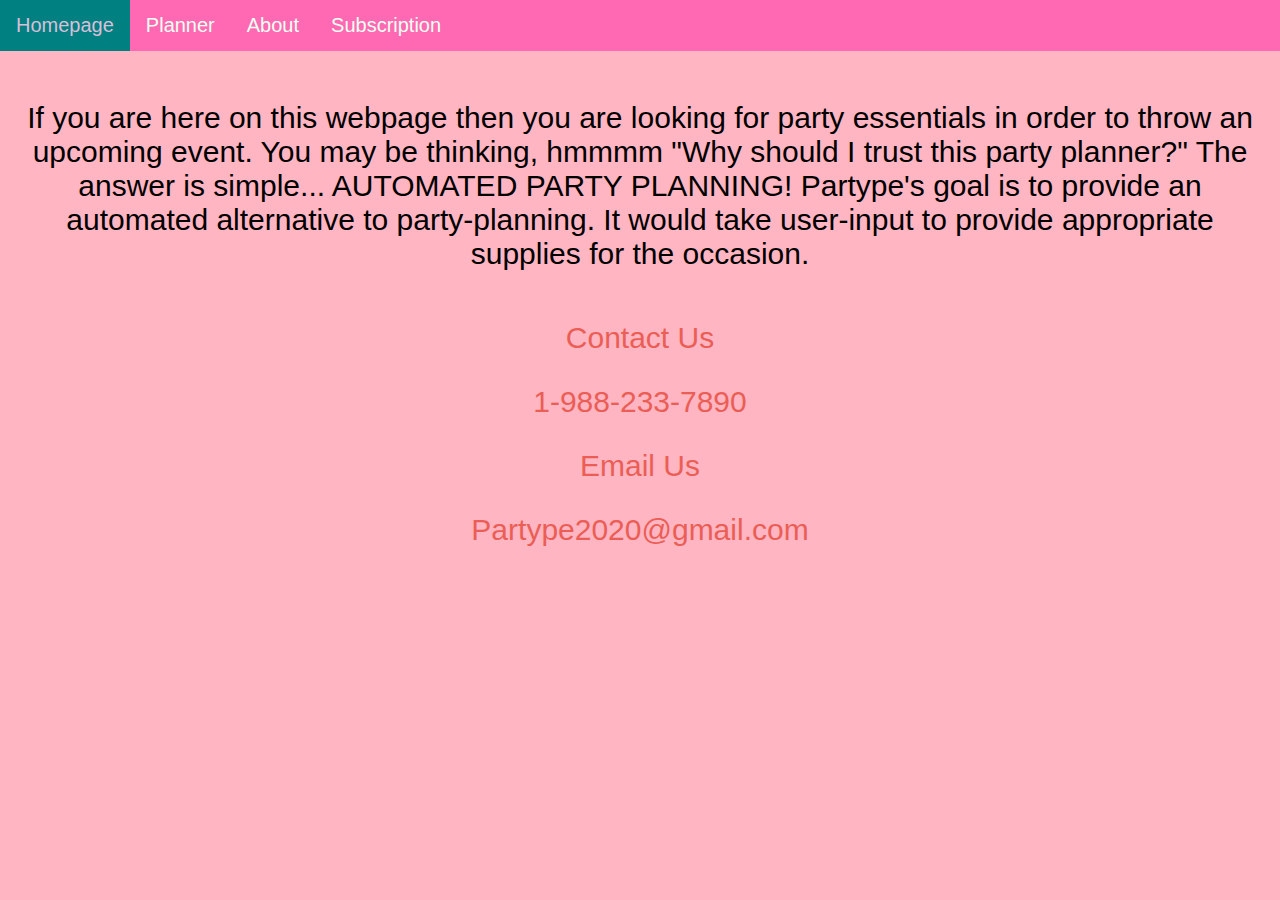
==== about.html @ b92e6324 "stom" ====
<!DOCTYPE html>
<html lang="en">
<head>
    <meta charset="UTF-8">
    <meta name="viewport" content="width=device-width, initial-scale=1.0">
    <link rel="stylesheet" href="style.css">
    <title>About</title>

    <script src="https://apis.google.com/js/platform.js" async defer></script>
    <script src = "script.js" defer></script>

    <div class="nav">
        <a href="index.html">Homepage</a>
        <a href="parties.html">Planner</a>
        <a href="about.html">About</a>
        <a href="sub.html">Subscription</a>
    </div>

 <p class = abtSection>If you are here on this webpage then you are looking for party essentials in order to throw an upcoming event. You may be thinking, hmmmm "Why should I trust this party planner?" The answer is simple... AUTOMATED PARTY PLANNING! Partype's goal is to provide an automated alternative to party-planning. It would take user-input to provide appropriate supplies for the occasion. </p>
 <p class = contact> Contact Us
 <p class = number> 1-988-233-7890
 <p class = email> Email Us
 <p class = emails> Partype2020@gmail.com
        
  </div>  
</head>
<body>
</body>
    
</html>
---- style.css ----
body{
    margin:0px;
    background-color:#FFB5C2;
    font-family: 'Hind', sans-serif;
}

#partype{
    margin:auto;
    margin-bottom: 5px;
    width: 200px;
}

#sock{
    text-decoration: overline;
}

span{
    text-decoration: underline;
}

#banner{
    display: block;
    margin-left: auto;
    margin-right: auto;
    width: 2900px;
    height: 700px;
    margin-top: 30px;
}

h1{
    font-size: medium;
}


p {
    
    font-size: 30px;
    text-align: center;
    color: #EB5E55;
    
}

@media(max-width: 3100px) {
    #banner{
        display: block;
        margin-left: auto;
        margin-right: auto;
        width:75%;
        height:auto;
        align-items: center;
    }
}
.startBtn{
    font-size: medium;
    width: 25%;   
    text-align: center;
}
}
@media (max-width: 3100px){
    #banner {
        display: block;
        margin-left: auto;
        margin-right: auto;
        width: 75%;
        height: auto;
        align-items: center;
    }
}
#banner {
    display: block;
    margin-left: auto;
    margin-right: auto;
    width: 75%;
    height: auto;
    margin-top: 30px;
}
p {
    font-size: 30px;
    text-align: center;
    color: rgb(235, 94, 85);
    display: block;
    margin-block-start: 1em;
    margin-block-end: 1em;
    margin-inline-start: 0px;
    margin-inline-end: 0px;
}
#sock {
    text-decoration: overline;
}
span {
    text-decoration: underline;
}
.startBtn {
/* >>>>>>> d2778623ef74de098547a1889145f407ead4fac2 */
    display: block;
    margin-left: auto;
    margin-right: auto;
    margin-bottom: 30px;
    color:black;
    width: 25%;   
    text-align: center;
    text-decoration: none;
    

    border-radius: 10px;
    border-style: groove;
    border-color: #3A506B;
    background-color: #D9D0DE;
    font-size: 24px;
    padding: 10px;
    padding-left:5px;
    padding-right:5px;
}

.startBtn:hover{
    background-color: #44355B;
    color: white;
    border-color: #95190C ;
    cursor:pointer;

    transition: ease-in;
    transition-duration: 0.5s;
}

.nav {
    background-color: hotpink;
    overflow: hidden;
    width: 100%;
    /* position: fixed; */
}

.nav a {
    float: left;
    color: honeydew;
    text-align: center;
    padding: 14px 16px;
    text-decoration: none;
    font-size: 20px;
}

.nav a:hover {
    background-color: teal;
    color: thistle;
    transition: ease-in;
    transition-duration: 0.5s;
}

.party {
    text-align: center;
    font-size: 80px;
}

@media (max-width: 400px){
    .nav a{
        font-size:15px;
    }
    .startBtn{
        width:50%;
    }
    #partype{
        width:40%;
    }
    .party{
        font-size:40px;
    }
}

.return{
    border: white solid;
    border-radius: 10px;
    border-style: groove;
    background: hotpink;
}

#glass {
    width: 400px;
}

#aisle {
    width: 400px;
}

#sign {
    width: 400px;
} 

#sub {
    font-size: x-large;
}

#fun {
    align-items: center;
}

#wedCake{
    width:300px;
    height: 400px;
    margin-left: 50px;
    float:right;
    top:10px;
    margin-right: 30px;
}

#cake{
    width:400px;
    height:400px;
    float:right;
    top:10px;
}

#present{
    width:400px;
    margin-top:20px;
    float:right;
    top:10px;
}

* {box-sizing: border-box}


.container {
  padding: 16px;
}


input[type=text], input[type=password] {
  width: 100%;
  padding: 15px;
  margin: 5px 0 22px 0;
  display: inline-block;
  border: none;
  background: #f1f1f1;
}

input[type=text]:focus, input[type=password]:focus {
  background-color: #ddd;
  outline: none;
}


hr {
  border: 1px solid #f1f1f1;
  margin-bottom: 25px;
}


.registerbtn {
  background-color: #4CAF50;
  color: white;
  padding: 16px 20px;
  margin: 8px 0;
  border: none;
  cursor: pointer;
  width: 100%;
  opacity: 0.9;
}

.registerbtn:hover {
  opacity:1;
}

a {
  color: dodgerblue;
}
.signin {
  background-color: #f1f1f1;
  text-align: center;
}

.parties-container {
    display: flex;
    width: 100%;
    justify-content: center;
    flex-wrap: wrap;
}

.parties-container img {
    padding: 20px;
    border-radius: 30px;
    max-width: 400px;
    transition: opacity .5s;

}

.parties-container img:hover {
    opacity: .8;
}

#dance {
    height:275px;
}


a {
    text-decoration: none;
    
}


.abtSection{
    padding: 20px;
    color:black;
}

#myInput {
    background-image: url('/css/searchicon.png'); 
    background-position: 10px 12px; /* Position the search icon */
    background-repeat: no-repeat; /* Do not repeat the icon image */
    width: 100%; /* Full-width */
    font-size: 16px; /* Increase font-size */
    padding: 12px 20px 12px 40px; /* Add some padding */
    border: 1px solid #ddd; /* Add a grey border */
    margin-bottom: 12px; /* Add some space below the input */
  }
  
  #myUL {
    list-style-type: none;
    padding: 0;
    margin: 0;
  }
  
  #myUL li a {
    border: 1px solid #ddd; 
    margin-top: -1px; 
    background-color: #f6f6f6;
    padding: 12px; 
    text-decoration: none;
    font-size: 18px; 
    color: black; 
    display: block; 
  }
  
  #myUL li a:hover:not(.header) {
    background-color: #eee;
  }
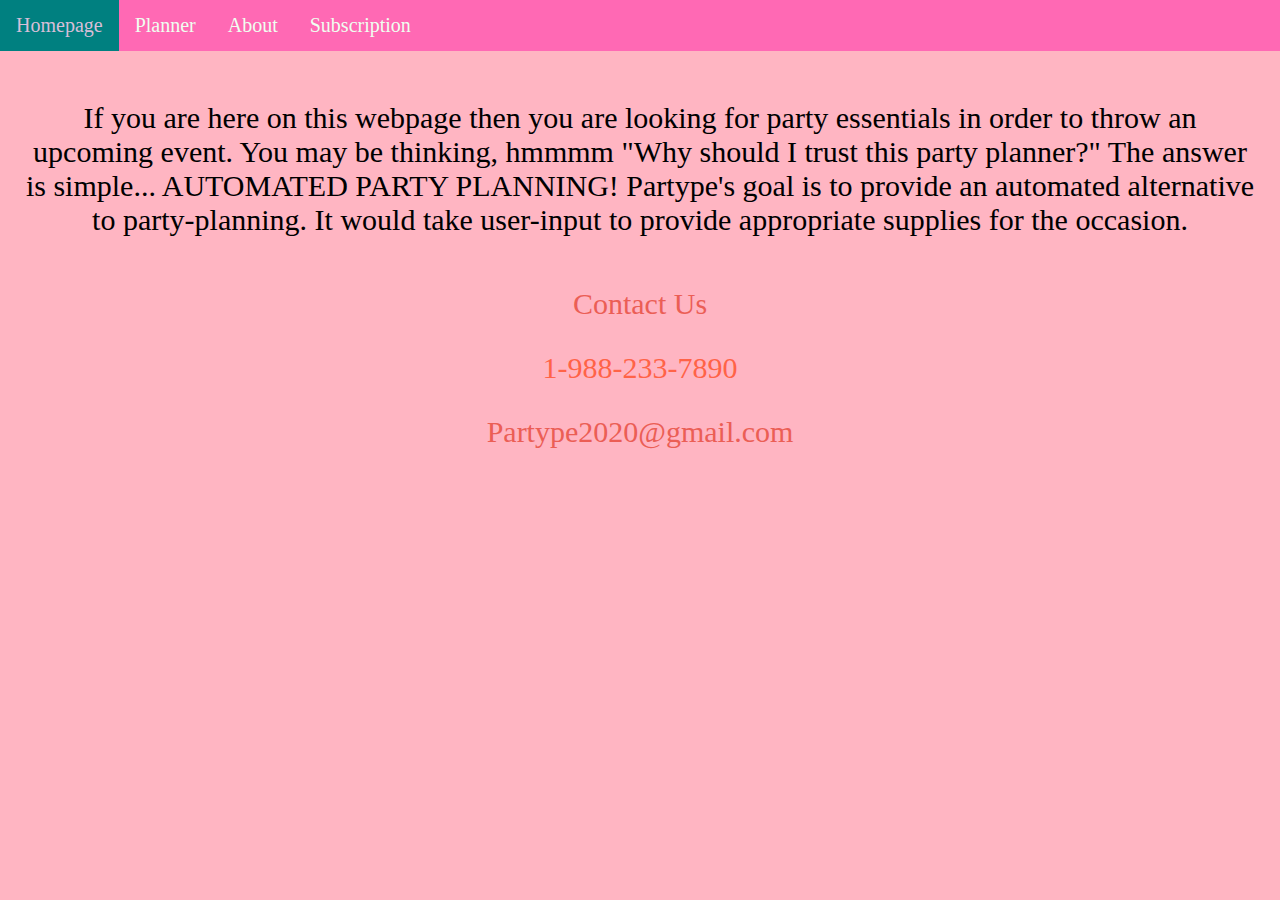
==== commit a013cd60: "storm" ====
--- a/about.html
+++ b/about.html
@@ -19,7 +19,6 @@
  <p class = abtSection>If you are here on this webpage then you are looking for party essentials in order to throw an upcoming event. You may be thinking, hmmmm "Why should I trust this party planner?" The answer is simple... AUTOMATED PARTY PLANNING! Partype's goal is to provide an automated alternative to party-planning. It would take user-input to provide appropriate supplies for the occasion. </p>
  <p class = contact> Contact Us
  <p class = number> 1-988-233-7890
- <p class = email> Email Us
  <p class = emails> Partype2020@gmail.com
         
   </div>  
--- a/style.css
+++ b/style.css
@@ -1,7 +1,11 @@
-body{
+body, head{
     margin:0px;
     background-color:#FFB5C2;
-    font-family: 'Hind', sans-serif;
+    font-family: 'Fredoka One', cursive;
+}
+
+.text{
+    padding: 30px;
 }
 
 #partype{
@@ -126,8 +130,10 @@
     background-color: hotpink;
     overflow: hidden;
     width: 100%;
+    
     /* position: fixed; */
 }
+
 
 .nav a {
     float: left;
@@ -135,7 +141,9 @@
     text-align: center;
     padding: 14px 16px;
     text-decoration: none;
+    font-family: 'Fredoka One', cursive;
     font-size: 20px;
+    
 }
 
 .nav a:hover {
@@ -150,9 +158,13 @@
     font-size: 80px;
 }
 
-@media (max-width: 400px){
+@media (max-width: 500px){
     .nav a{
         font-size:15px;
+        width: 100%;
+    }
+    .nav{
+        width: 100%;
     }
     .startBtn{
         width:50%;
@@ -162,6 +174,13 @@
     }
     .party{
         font-size:40px;
+    }
+    
+}
+
+@media(min-width:400px){
+    .search{
+        width: 100%;
     }
 }
 
@@ -193,9 +212,8 @@
 }
 
 #wedCake{
-    width:300px;
+    width:320px;
     height: 400px;
-    margin-left: 50px;
     float:right;
     top:10px;
     margin-right: 30px;
@@ -332,4 +350,20 @@
   
   #myUL li a:hover:not(.header) {
     background-color: #eee;
-  }+  }
+
+  .wedding-container img{
+    padding: 20px;
+    border-radius: 30px;
+    max-width: 400px;
+    transition: opacity .5s;
+
+  }
+
+  .wedding-container img:hover {
+    opacity: .8;
+}
+
+.number{
+    color: tomato;
+}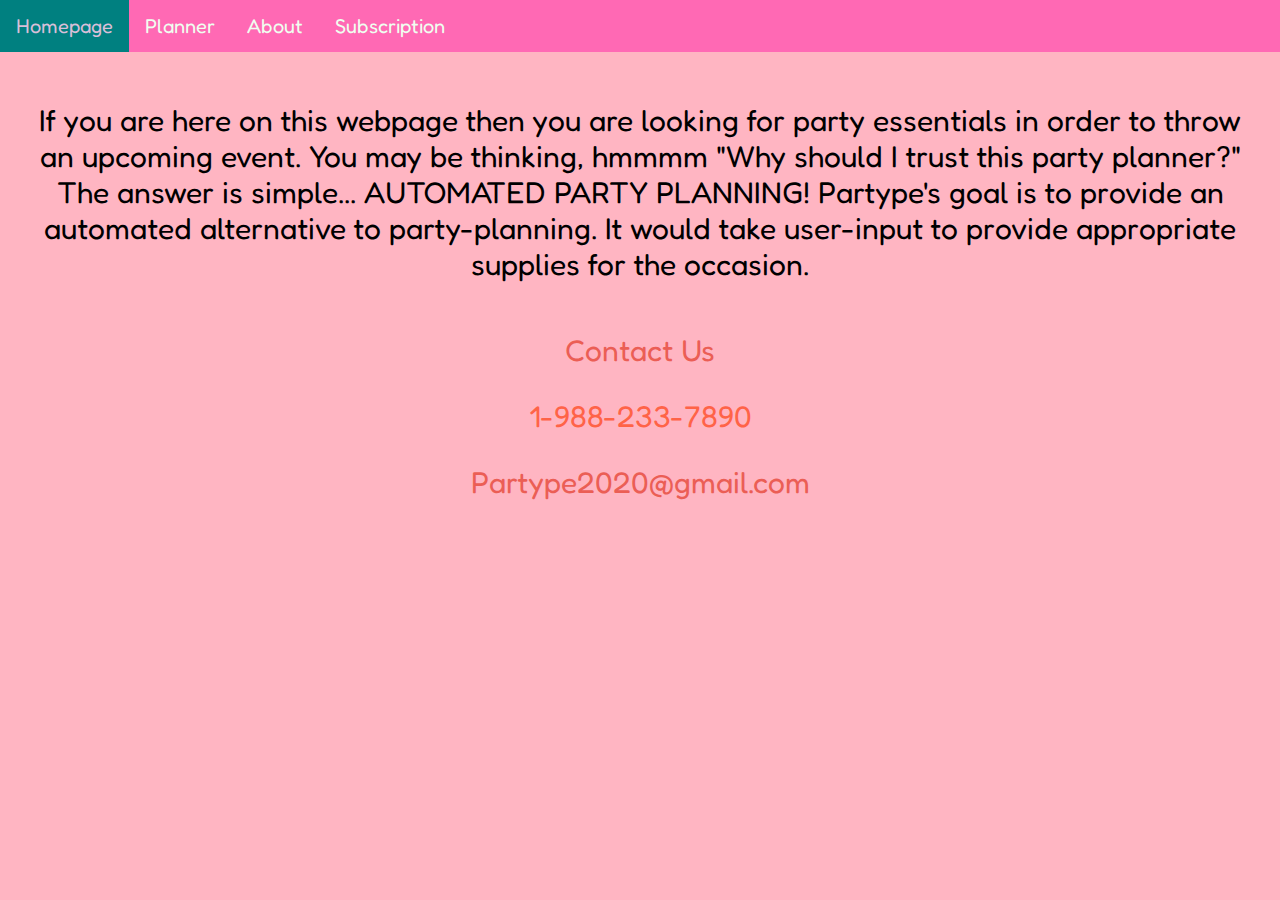
==== commit 118117d2: "storm" ====
--- a/about.html
+++ b/about.html
@@ -4,6 +4,8 @@
     <meta charset="UTF-8">
     <meta name="viewport" content="width=device-width, initial-scale=1.0">
     <link rel="stylesheet" href="style.css">
+    <link href="https://fonts.googleapis.com/css2?family=Fredoka+One&display=swap" rel="stylesheet">    <!-- <link href="https://fonts.googleapis.com/css2?family=Hind&display=swap" rel="stylesheet"> -->
+
     <title>About</title>
 
     <script src="https://apis.google.com/js/platform.js" async defer></script>
--- a/style.css
+++ b/style.css
@@ -238,6 +238,11 @@
 
 .container {
   padding: 16px;
+
+}
+
+.form{
+    text-align: right;
 }
 
 
